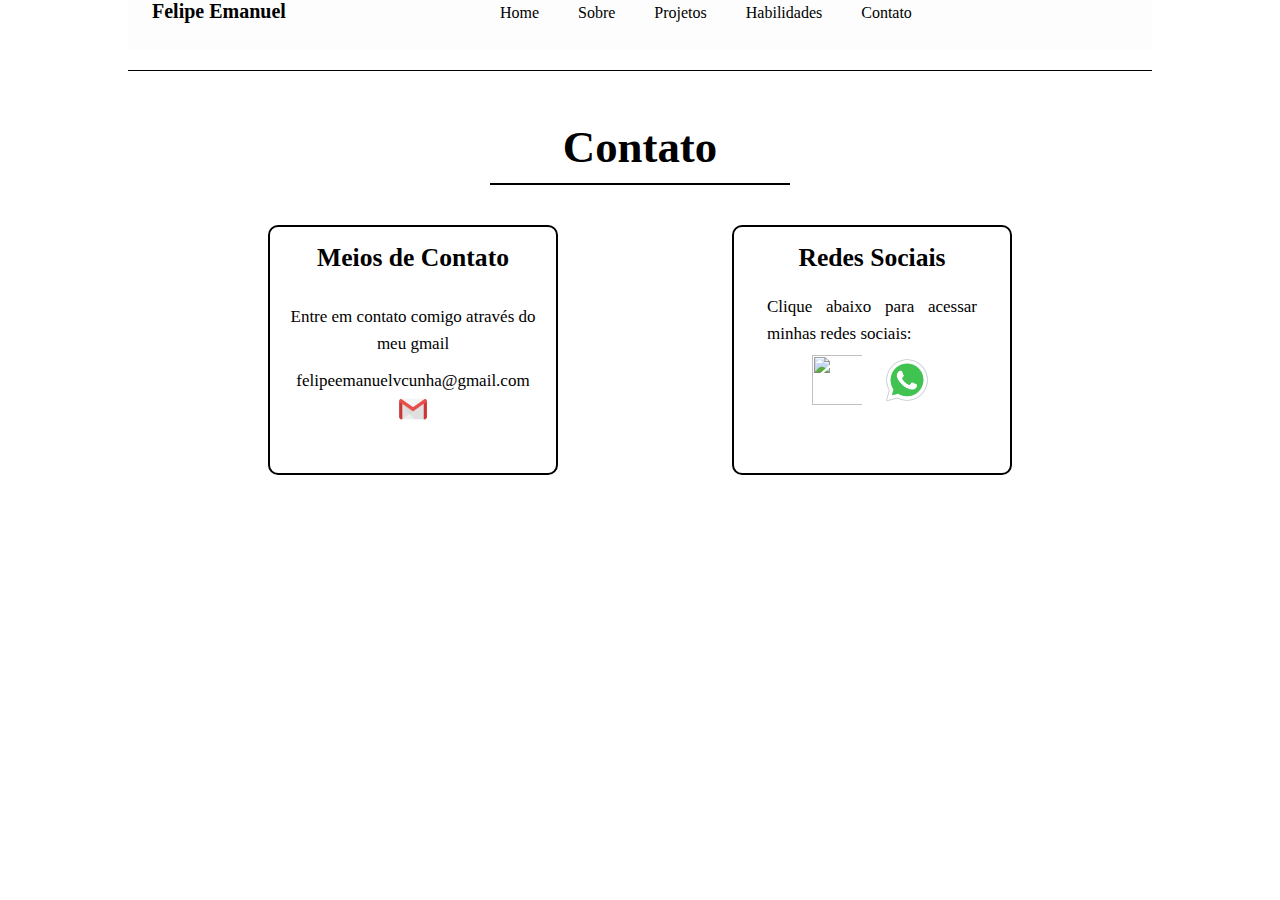
==== contato.html @ b3f10cd5 "att" ====
<!DOCTYPE html>
<html lang="pt-br">
<head>
    <meta charset="UTF-8">
    <meta name="viewport" content="width=device-width, initial-scale=1.0">
    <title>Document</title>
    <link href="https://cdn.jsdelivr.net/npm/bootstrap@5.3.1/dist/css/bootstrap.min.css" rel="stylesheet" integrity="sha384-4bw+/aepP/YC94hEpVNVgiZdgIC5+VKNBQNGCHeKRQN+PtmoHDEXuppvnDJzQIu9" crossorigin="anonymous">

    <link rel="stylesheet" href="style.css">
    <script src="javascript.js"></script>
</head>
<body>
    <menu>
        <nav>
            <img src="imagens/bola dev.png" alt="" class="bola-dev">
            <h1>Felipe Emanuel</h1>
            <a href="index.html">Home</a>
            <a href="sobre.html">Sobre</a>
            <a href="projetos.html">Projetos</a>
            <a href="habilidades.html">Habilidades</a>
            <a href="contato.html">Contato</a>
        </nav>
    </menu>
    
    <section class="contato">
        <h1>Contato</h1>
       
       
        <div class="perfil">
            <h2>Meios de Contato</h2>
            <p>Entre em contato comigo através do meu gmail</p>
            <p>felipeemanuelvcunha@gmail.com</p>
            <img src="imagens/icon-gmail.png" alt="">
        </div>

        <div class="container-redes">
            <div class="redes">
                <h2>Redes Sociais</h2>
                <p>Clique abaixo para acessar minhas redes sociais:</p>
                <div class="redes-icons">
                    <a href="https://instagram.com/__ofelipe?igshid=MjEwN2IyYWYwYw==" target="_blank"><img src="imagens/icon-insta.png" alt=""></a>

                    <a href="wa.me/5531989694243" target="_blank"><img src="imagens/icon-whats.png" alt=""></a>
                </div>
            </div>
        </div>

</body>
</html>
---- style.css ----
*{
    margin: 0px;
    padding: 0px;
    box-sizing: border-box;
}
p{
    line-height: 27px;
}

body{
    background-color: rgb(255, 255, 255);
}

nav{
    background-color: rgb(253, 253, 253);
    height: 50px;
    width: 80%;
    margin: auto;
    margin-bottom: 20px;
    
    
}
nav > img{
    height: 48px; 
    padding: 2px 10px;
   
}
nav > h1{
    font-size: 20px;
    display: inline;
    margin-right: 200px;
}
nav > a{
    text-decoration: none;
    color: black;
    padding: 10px;
    padding-right: 25px;
}
nav >a:hover{
    color: rgba(0, 0, 0, 0.712);
    font-size: 15px;
}

.im-dev{
    background-color: rgb(255, 255, 255);
    margin: auto;
    width: 80%;
    height: 690px;
    padding: 10px 10px 100px;
    display: flex;
    align-items: center;
    justify-content: space-between;
}
.im-dev-right{
    padding-left: 30px;
    
}
.im-dev-right>h1{
    font-size: 2.4em;
    font-weight: bold;
    padding: 0px;
}
.im-dev-right>p{
    font-size: 19px;
    padding: 0px;
}
.more-about-me{
    padding: 6px 26px;
    border-radius: 20px;
    background-color: white;
}

.icons{
    padding: 7px 4px;
}
.icons>a>img{
    height: 50px;
    padding:5px;
    
}

.jovem-dev{
    height: 420px;
    
}

.sobre-mim{
    margin-top: 200px;
    padding: 0px 40px;
    border-top: 1px solid black;
    margin: auto;
    width: 80%;
    height: 400px;
    background-color: rgb(255, 255, 255);
    position: relative;
    
}

.sobre-mim> h1{
    padding: 30px 40px;
    margin-bottom: 20px;
    border-bottom: 2px solid black;
    width: 300px;
    font-weight: bold;
}



.minha-foto{
    position: absolute;

    top: 65%;
    left: 20%;
    transform: translate(-50%, -50%);
}

.minha-foto> img{
   display: inline;
    height: 250px;
    width: 250px;
    border-radius: 50%;
}
.descricao{
    line-height: 20px;
    margin-top: 25px;
    margin-left: 350px;
}
.descricao>h2{
    font-family: Arial, Helvetica, sans-serif;
    font-weight: bold;
    font-size: 30px;
    padding: 10px;
}

.descricao>p{
    line-height: 23px;
}
    



.minha-hitoria{
    padding: 40px;
    border-top: 1px solid black;
    margin: auto;
    width: 80%;
    background-color: white;
}
.lermais,.lermenos{
    
    background-color: transparent;
    border: none;
    color: blue;
    cursor: pointer;
    padding: 0;
    margin: 10px 0;
}



.minha-hitoria>h1{
    margin-bottom: 25px;
    border-bottom: 2px solid black;
    width: 200px;
    font-weight: bold;
}

.historia-completa{
    display: none;
}


.text1{
    margin-top: 70px;
    margin-left: 200px;
    margin-bottom: 20px;
}

.habilidades{
    padding: 40px 40px 0px 40px;
    border-top: 1px solid black;
    margin: auto;
    width: 80%;
    background-color: white;
    
}
.habilidades>H1{
    font-weight: bold;
    text-align: center;
}
.skills{
    margin: auto;
    margin-top: 30px;
    padding: 10px;
    border: 3px solid black;
    border-radius: 20px;
    
    width: 600px;
    display: flex;
    justify-content: center;
    align-items: center;
    flex-wrap: wrap;
}
.skill-icon {
    padding: 10px;
    flex: 1;
    display: flex;
    flex-direction: column;
    justify-content: center;
    align-items: center;
    text-align: center;
}

.skill-icon p {
    margin-top: 5px;
    font-weight: bold;
}


.projetos{
    padding: 40px;
    border-top: 1px solid black;
    margin: auto;
    width: 80%;
    background-color: white;
    
}
.projetos>h1{
    font-weight: bold;
    font-size: 2em;
    text-align: center;
}
.textHabilidade {
    width: 70%;
    margin: auto;
    text-align: center;
    padding: 20px;
}


.textHabilidade p {
    font-size: 18px;
    line-height: 1.6;
    color: #333;
}

.container-projetos{
    
margin-left: 30px;  
}

.card{   
    margin: 10px;
    margin-top: 50px;
    display: inline-block; 
}

.contato{
    padding: 40px;
    border-top: 1px solid black;
    margin: auto;
    width: 80%;
    background-color: white;
    
}
.contato>h1{
    text-align: center;
    margin: auto;
    padding: 10px;
    width: 300px;
    border-bottom: 2px solid black;
    font-weight: bold;
    font-size: 2.8em;
}

.perfil{
    display: inline-block;
    border: 2px solid black;
    border-radius: 10px;
    height: 250px;
    width: 290px;
    padding: 16px;
    margin-top: 40px;
    margin-left: 100px;
    
}
.perfil>img{
    display: block;
    margin: auto;
    height: 30px;
    width: 30px;
}

.perfil>h2{
   margin-bottom: 20px;
    font-weight: bold;
    font-size: 1.6em;
    text-align: center;
}

.perfil>p{
    padding: 10px 0px 0px;
    font-size: 17px;
    line-height: 27px;
    
    text-align: center;
}
.perfil-icons>a>img{
  padding: 0px 10px;
  height: 50px;
  width: 70px;
}
.perfil-icons{
    display: flex;
    justify-content: center;
    flex-wrap: wrap;
    
}

.container-redes{
    display: flex;
    float: right;
}

.redes{
    border: 2px solid black;
    border-radius: 10px;
    height: 250px;
    width: 280px;
    padding: 16px;
    margin-top: 40px;
    margin-right: 100px;
    
    
}
.redes>h2{
    margin-bottom: 20px;
    font-weight: bold;
    font-size: 1.6em;
    text-align: center;
}
.redes>p{
    padding: 0px 17px;
    font-size: 17px;
    line-height: 27px;
    text-align: justify;
}
.redes-icons>a>img{
    margin-top: 8px;
    padding: 0px 10px;
    height: 50px;
    width: 70px;
  }
.redes-icons{
      display: flex;
      justify-content: center;
      flex-wrap: wrap;
      
  }
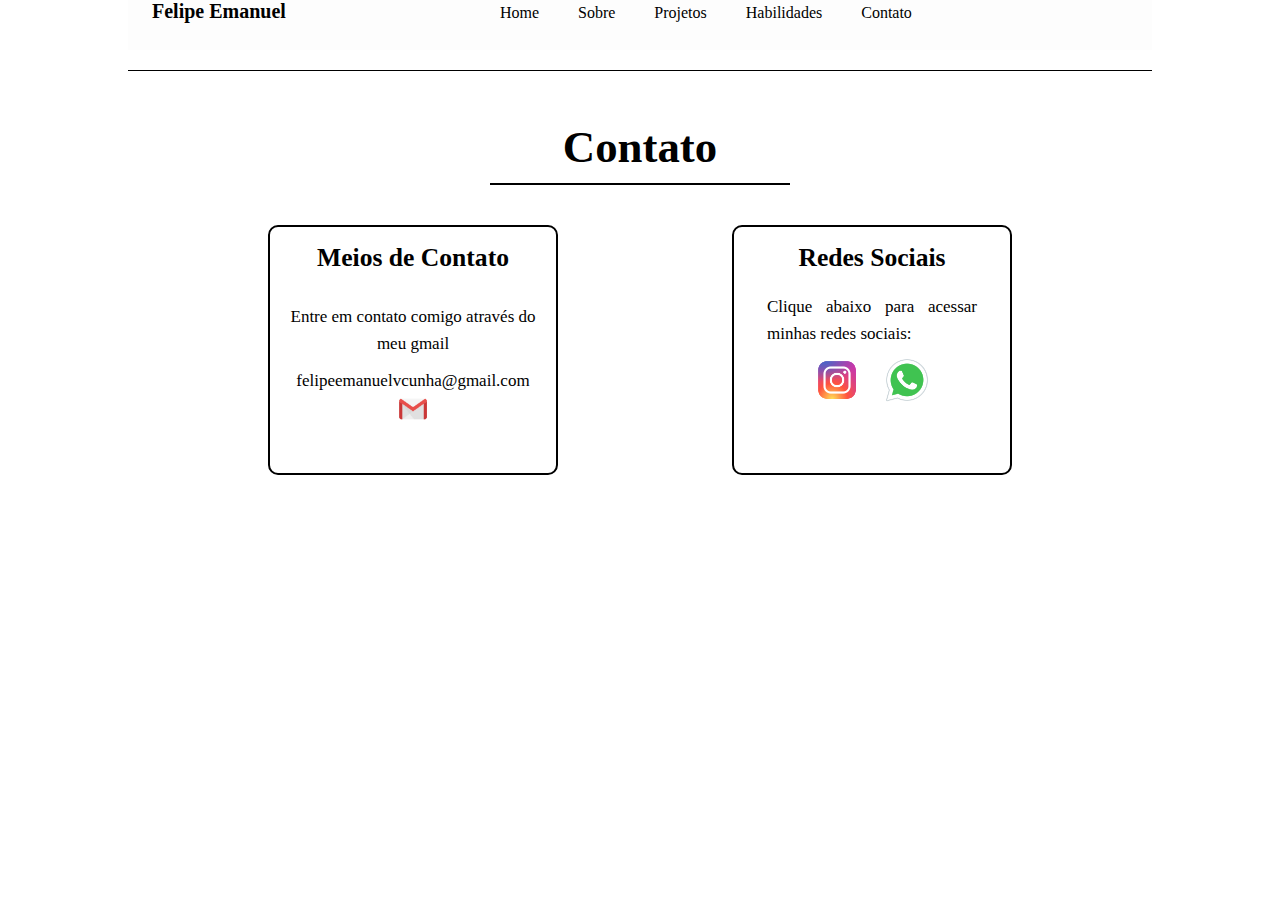
==== commit 5a25ac35: "att" ====
--- a/contato.html
+++ b/contato.html
@@ -38,7 +38,7 @@
                 <h2>Redes Sociais</h2>
                 <p>Clique abaixo para acessar minhas redes sociais:</p>
                 <div class="redes-icons">
-                    <a href="https://instagram.com/__ofelipe?igshid=MjEwN2IyYWYwYw==" target="_blank"><img src="imagens/icon-insta.png" alt=""></a>
+                    <a href="https://instagram.com/__ofelipe?igshid=MjEwN2IyYWYwYw==" target="_blank"><img src="imagens/icon-insta-light.png" alt=""></a>
 
                     <a href="wa.me/5531989694243" target="_blank"><img src="imagens/icon-whats.png" alt=""></a>
                 </div>
